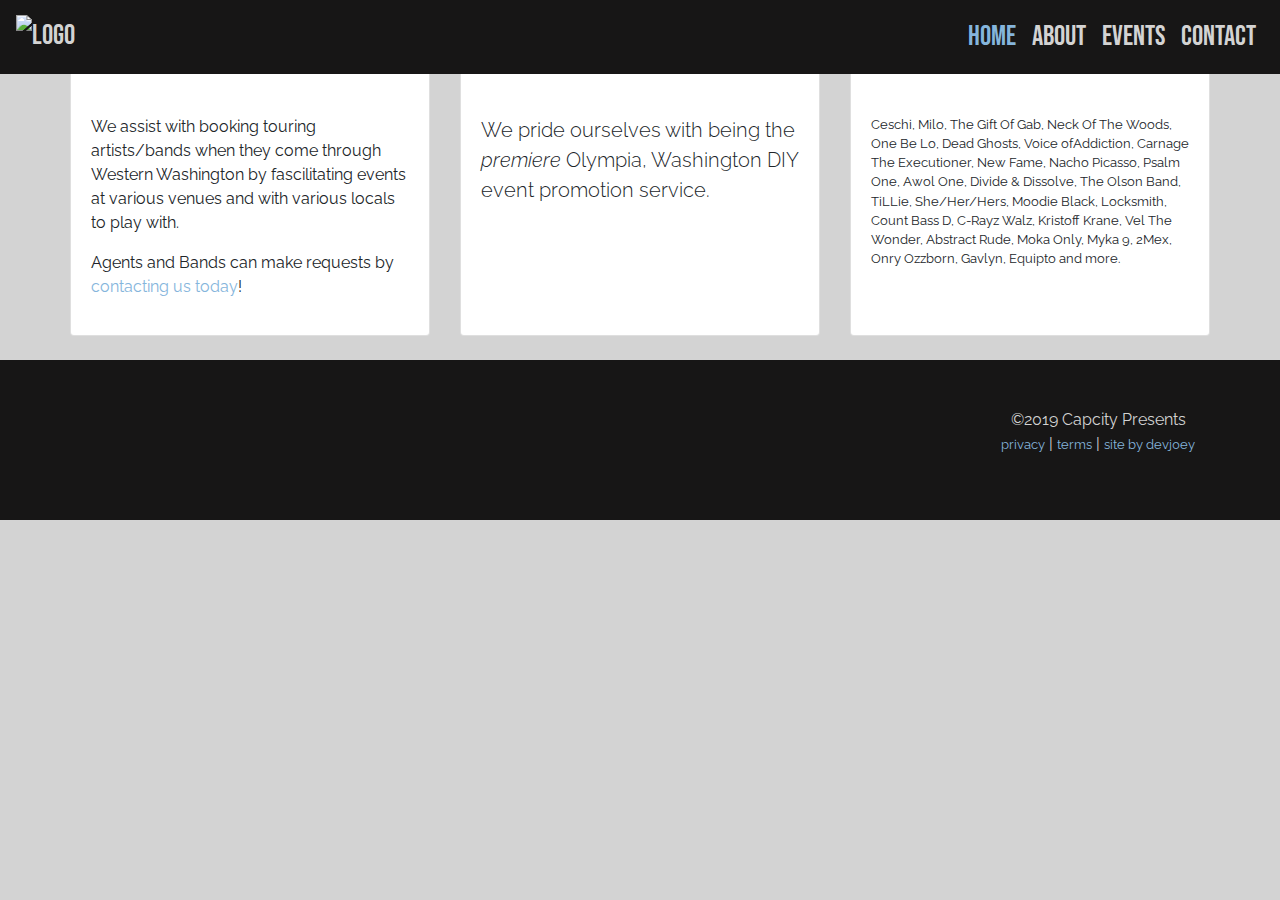
==== index.html @ 7b3a49d0 "meh" ====
<!DOCTYPE html>
<html lang="en">

<head>

  <!-- Global site tag (gtag.js) - Google Analytics -->
  <script async src="https://www.googletagmanager.com/gtag/js?id=G-R6LC0SSMJD"></script>
  <script>
    window.dataLayer = window.dataLayer || [];

    function gtag() {
      dataLayer.push(arguments);
    }
    gtag('js', new Date());

    gtag('config', 'G-R6LC0SSMJD');
  </script>

  <meta charset="utf-8">
  <meta http-equiv="X-UA-Compatible" content="IE=edge">
  <meta name=viewport content="width=device-width, initial-scale=1">
  <meta name="description" content="Official Website for CapCity Presents">
  <meta name='author' content='devj0ey'>
  <title>CapCity Presents - Events</title>
  <script src="https://kit.fontawesome.com/7d85f50127.js" crossorigin="anonymous"></script>
  <link rel="apple-touch-icon" sizes="180x180" href="images/fav/apple-touch-icon.png">
  <link rel="icon" type="image/png" sizes="32x32" href="images/fav/favicon-32x32.png">
  <link rel="icon" type="image/png" sizes="16x16" href="images/fav/favicon-16x16.png">
  <link rel="manifest" href="images/fav/site.webmanifest">
  <link href="vendor/bootstrap/css/bootstrap.min.css" rel="stylesheet">
  <link href="https://fonts.googleapis.com/css?family=Bebas+Neue|Raleway&display=swap" rel="stylesheet">
  <link href="css/modern-business.css" rel="stylesheet">
  <link href="css/style.css" rel="stylesheet">

</head>

<!--MADE FOR YA BOY REMEX BY JOEY WITH LOVE-->
  <body class='m-0 p-0 pageContent'>
    <!-- navigation -->

    <nav class="navbar navbar-expand-md navbar-custom fixed-top">
      <a href="#" class="navbar-brand"><img src='logo/opt-320/logo-txt-wht.png' width='100px' height='auto'
          alt='logo'></a>
      <button class="navbar-toggler navbar-dark" type="button" data-toggle="collapse" data-target="#navi"
        aria-controls="navbarResponsive" aria-expanded="false" aria-label="Toggle navigation">
        <span class="navbar-toggler-icon"></span>
      </button>
      <div id='navi' class="navbar-collapse collapse justify-content-stretch">
        <div class="navbar-nav ml-auto">
          <a class='nav-item nav-link active' href='#'>Home</a>
          <a class='nav-item nav-link' href='about.html'>About</a>
          <a class='nav-item nav-link' href='events.html'>Events</a>
          <a class='nav-item nav-link' href='contact.html'>Contact</a>
        </div>
      </div>
    </nav>

    <main>

      <!-- header -->
      <header>
        <div id="carouselExampleIndicators" class="carousel slide" data-ride="carousel">
          <ol class="carousel-indicators">
            <li data-target="#carouselExampleIndicators" data-slide-to="0" class="active"></li>
            <li data-target="#carouselExampleIndicators" data-slide-to="1"></li>
            <li data-target="#carouselExampleIndicators" data-slide-to="2"></li>
          </ol>

          <!-- Wrapper for slides -->
          <div class="carousel-inner" role="listbox">
            <div class="carousel-item active" style="background-image: url('images/c_1.png')">
              <div class="carousel-caption d-none d-md-block">
              </div>
            </div>
            <div class="carousel-item" style="background-image: url('images/c_2.png')">
              <div class="carousel-caption d-none d-md-block">
              </div>
            </div>
            <div class="carousel-item" style="background-image: url('images/c_3.png')">
              <div class="carousel-caption d-none d-md-block">
              </div>
            </div>
          </div>

          <a class="carousel-control-prev" href="#carouselExampleIndicators" role="button" data-slide="prev">
            <span class="carousel-control-prev-icon" aria-hidden="true"></span>
            <span class="sr-only">Previous</span>
          </a>
          <a class="carousel-control-next" href="#carouselExampleIndicators" role="button" data-slide="next">
            <span class="carousel-control-next-icon" aria-hidden="true"></span>
            <span class="sr-only">Next</span>
          </a>
        </div>
      </header>

      <!-- Page Content -->
      <article>
        <section class='pt-3 pr-0 pl-0'>
          <div class='container p-0'>
            <div class="row">
              <div class="col-md-4 mb-4">
                <div class="card h-100">
                  <h4 class="card-header homeCards">What We Do</h4>
                  <a href="#"><img class="card-img-top" src="images/1-1.png" alt=""></a>
                  <div class="card-body">
                    <p class="card-text">We assist with booking touring artists/bands when they come through Western
                      Washington by fascilitating events at various venues and with various locals to play with.</p>
                    <p>Agents and Bands can make requests by <a href='contact.html'>contacting us
                        today</a>!</p>
                  </div>
                </div>
              </div>
              <div class="col-md-4 mb-4">
                <div class="card h-100">
                  <h4 class="card-header homeCards">Events</h4>
                  <a href="#"><img class="card-img-top" src="images/1-2.png" alt=""></a>
                  <div class="card-body">
                    <p class="card-text lead">We pride ourselves with being the <em>premiere</em> Olympia, Washington
                      DIY event promotion service.</p>
                  </div>
                </div>
              </div>
              <div class="col-md-4 mb-4">
                <div class="card h-100">
                  <h4 class="card-header homeCards">Notable Past Shows</h4>
                  <a href="#"><img class="card-img-top" src="images/1-3.png" alt=""></a>
                  <div class="card-body">
                    <p class="card-text small">Ceschi, Milo, The Gift Of Gab, Neck Of The Woods, One Be Lo, Dead Ghosts,
                      Voice ofAddiction, Carnage The Executioner, New Fame, Nacho Picasso, Psalm One, Awol One, Divide &
                      Dissolve, The
                      Olson Band, TiLLie, She/Her/Hers, Moodie Black, Locksmith, Count Bass D, C-Rayz Walz, Kristoff
                      Krane,
                      Vel The Wonder, Abstract Rude, Moka Only, Myka 9, 2Mex, Onry Ozzborn, Gavlyn, Equipto and more.
                    </p>
                  </div>
                </div>
              </div>
            </div>
          </div>
        </section>
      </article>
    </main>

    <!-- Footer -->
    <footer class="py-5 footer-custom">
      <div class="container footer-split">
        <p>
          <a href='https://www.facebook.com/capcitypresents/' target='_blank'><i class="fab fa-facebook-square"></i></a>
          <a href='https://www.twitter.com/capcitypresents/' target='_blank'><i class="fab fa-twitter-square"></i></a>
          <a href='https://www.instagram.com/capcitypresents/' target='_blank'><i class="fab fa-instagram"></i></a></p>
        <p class='footer-right'>&copy;2019 Capcity Presents<br>
          <a href='privacy.html'>privacy</a> | <a href='tos.html'>terms</a> | <a href='https://github.com/devj0ey/'
            target='_blank'>site
            by devj0ey</a></p>
      </div>
    </footer>

    <!-- Bootstrap core JavaScript -->
    <script src="vendor/jquery/jquery.min.js"></script>
    <script src="vendor/bootstrap/js/bootstrap.bundle.min.js"></script>

  </body>

</html>
---- css/style.css ----
/* Color Theme

Eerie Black - #171616
Jet - #303030
Light Gray - #d3d3d3
Light Cobalt Blue - #85b5dc
White - #ffffff */

body {
    font-family: 'Raleway', sans-serif;
}

body a:hover {
    color: black;
}

a {
    color: #85b5dc;
}

a:hover {
    color: white;
}

a:active {
    color: white;
}

h1,
h2,
h3,
h4,
h5,
h6 {
    font-family: 'Bebas Neue', sans-serif;
}

p {
    font-family: 'Raleway', sans-serif;
}

img {
    max-width: 100%;
    height: auto;
}

i {
    font-size: 2.5rem;
    color: #85b5dc;
}

i:hover {
    color: white;
}

.helpmegod {
    width: 100%;
}

.dat404style a {
    color: #171616;
}

.dat404style a:hover {
    color: white;
}

.dat404style a:active {
    color: white;
}

.breadcrumb {
    background-color: #85b5dc;
}

.bread-space {
    margin-top: 45px;
    padding-top: 10px;
}

.breadcrumb-item a {
    color: #171616;
    text-decoration: none;
}

.breadcrumb-item a:hover {
    color: white;
}

.breadcrumb-item.active {
    color: #171616 !important;
}

.nav-item.active {
    color: #85b5dc;
}

.navbar-custom {
    background-color: #171616;
}

.navbar-custom a {
    font-family: 'Bebas Neue', sans-serif;
    font-size: 1.75rem;
    color: #d3d3d3;
}

.navbar-custom a:hover {
    color: white;
}

.pageContent {
    background-color: #d3d3d3;
}

.pageContentDark {
    margin: 0px;
    padding: 0px;
    background-color: #171616;
    color: white;
}

.eventsbg {
    background: url(../images/collage-min.png) center center no-repeat;
    background-size: cover;
    width: 100%;
    padding-top: 10px;
    padding-bottom: 10px;
}

.centerContent {
    text-align: center;
}

.homeCards {
    background-color: #85b5dc;
}

.datForm {
    display: flex;
    justify-content: space-between;
}

.contactSplit {
    flex: 1 1 auto;
    max-width: 100%;
}

.godhelpmethisoneisstupid {
    margin-block-end: 0px;
}

.btn-custom {
    background-color: #85b5dc;
    color: #171616;
    font-family: 'Bebas Neue', sans-serif;
    font-size: 1.2rem;
}

.btn-custom:hover {
    background-color: white;
    color: #171616;
}

.footer-custom {
    background-color: #171616;
}

.footer-split {
    display: flex;
    justify-content: space-between;
    color: #d3d3d3;
}

.footer-right {
    text-align: center;
}

.footer-right a {
    font-size: 0.8rem;
}

.footer-right a:hover {
    text-decoration: none;
    color: white;
}

.footer-right a:active {
    text-decoration: none;
    color: white;
}

.footer-fix a {
    color: #85b5dc;
    text-decoration: none;
}

.footer-fix a:hover {
    color: white;
}

.footer-fix a:active {
    color: white;
}
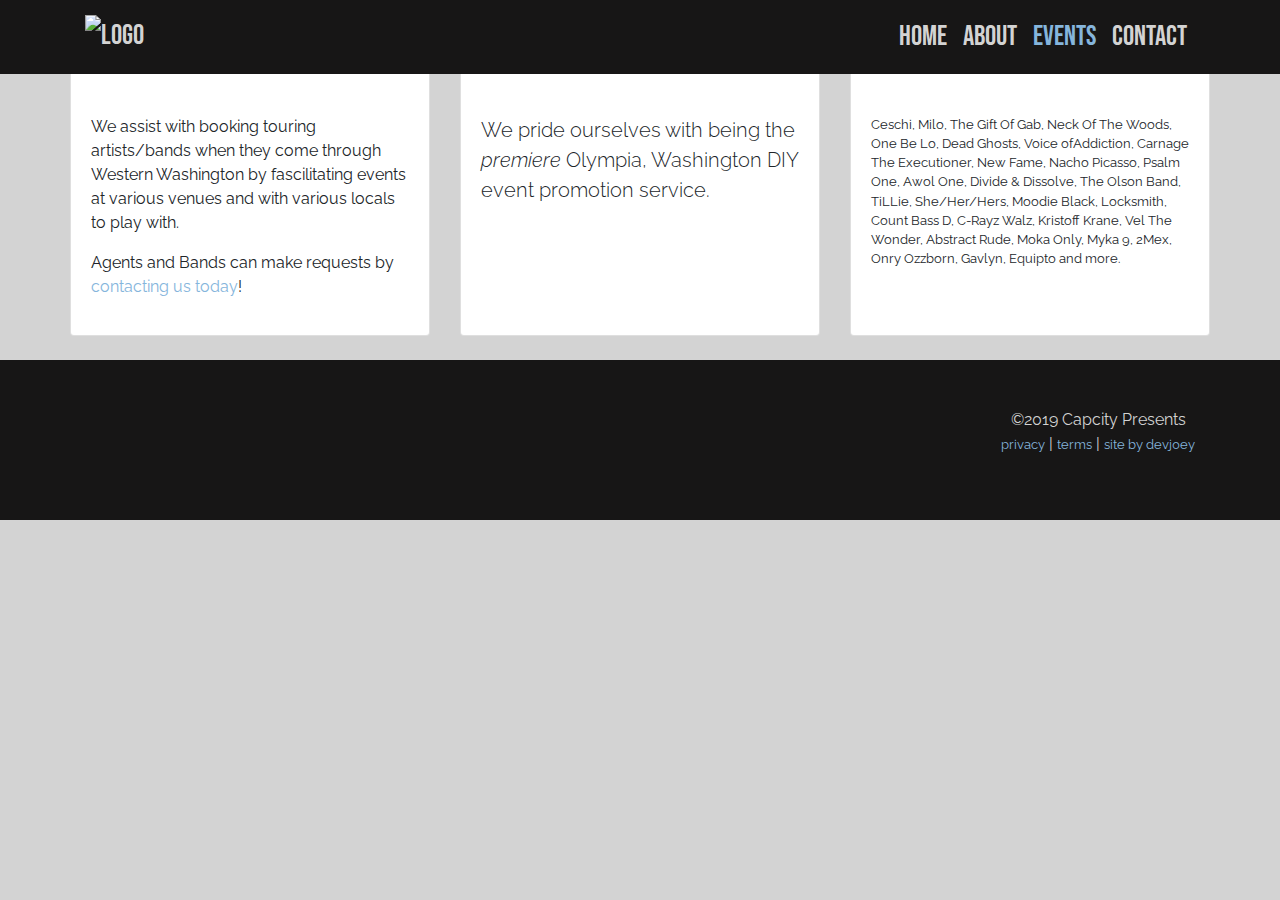
==== commit 4a69c00d: "fin" ====
--- a/index.html
+++ b/index.html
@@ -35,11 +35,12 @@
 </head>
 
 <!--MADE FOR YA BOY REMEX BY JOEY WITH LOVE-->
-  <body class='m-0 p-0 pageContent'>
-    <!-- navigation -->
+  <body class='pageContent'>
 
-    <nav class="navbar navbar-expand-md navbar-custom fixed-top">
-      <a href="#" class="navbar-brand"><img src='logo/opt-320/logo-txt-wht.png' width='100px' height='auto'
+  <!--navigation-->
+  <nav class="navbar navbar-expand-md navbar-custom fixed-top">
+    <div class='container'>
+      <a href="index.html" class="navbar-brand"><img src='logo/opt-320/logo-txt-wht.png' width='100px' height='auto'
           alt='logo'></a>
       <button class="navbar-toggler navbar-dark" type="button" data-toggle="collapse" data-target="#navi"
         aria-controls="navbarResponsive" aria-expanded="false" aria-label="Toggle navigation">
@@ -47,13 +48,14 @@
       </button>
       <div id='navi' class="navbar-collapse collapse justify-content-stretch">
         <div class="navbar-nav ml-auto">
-          <a class='nav-item nav-link active' href='#'>Home</a>
+          <a class='nav-item nav-link' href='index.html'>Home</a>
           <a class='nav-item nav-link' href='about.html'>About</a>
-          <a class='nav-item nav-link' href='events.html'>Events</a>
+          <a class='nav-item nav-link active' href='#'>Events</a>
           <a class='nav-item nav-link' href='contact.html'>Contact</a>
         </div>
       </div>
-    </nav>
+    </div>
+  </nav>
 
     <main>
 
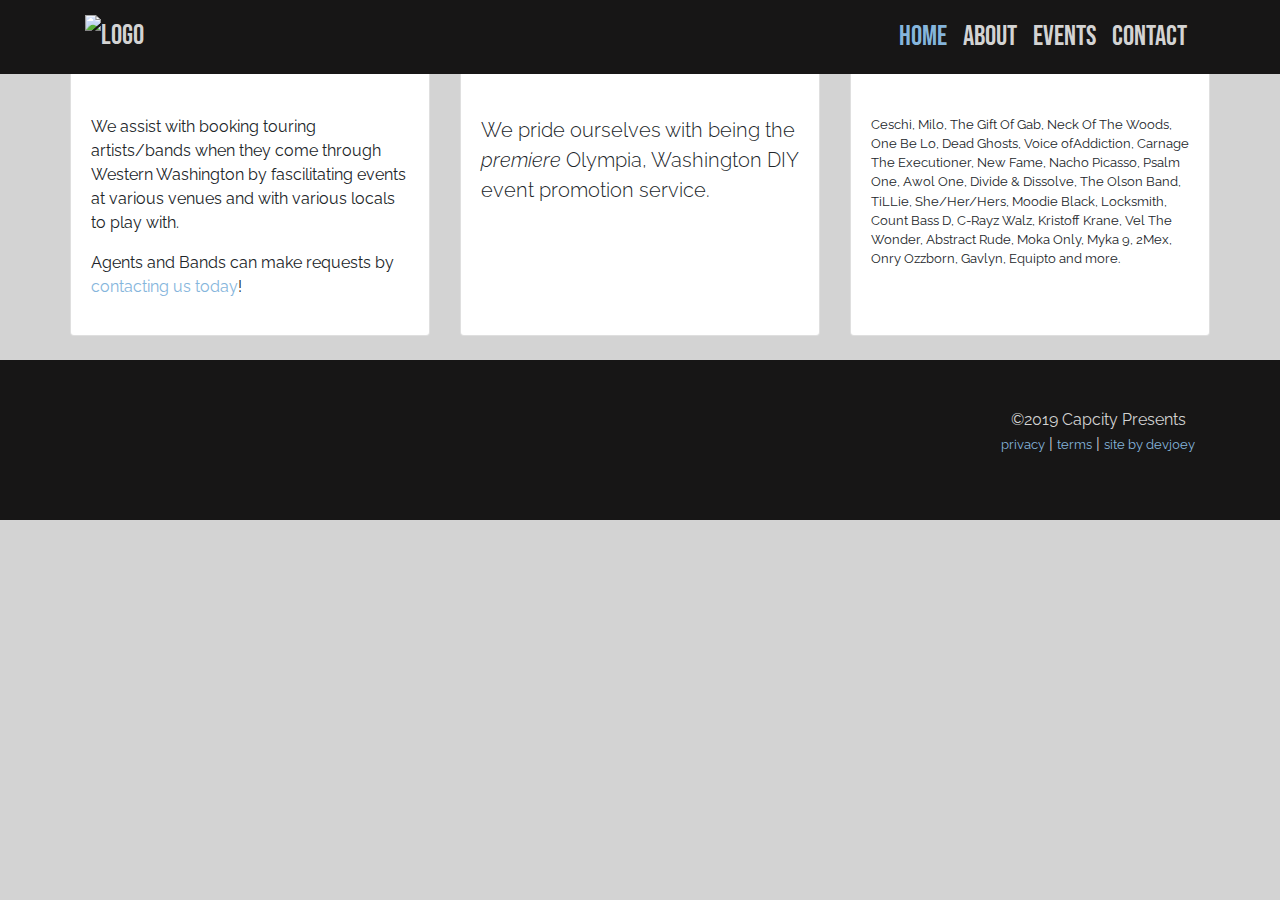
==== commit c9f01a0e: "Update index.html" ====
--- a/index.html
+++ b/index.html
@@ -21,7 +21,7 @@
   <meta name=viewport content="width=device-width, initial-scale=1">
   <meta name="description" content="Official Website for CapCity Presents">
   <meta name='author' content='devj0ey'>
-  <title>CapCity Presents - Events</title>
+  <title>CapCity Presents - Home</title>
   <script src="https://kit.fontawesome.com/7d85f50127.js" crossorigin="anonymous"></script>
   <link rel="apple-touch-icon" sizes="180x180" href="images/fav/apple-touch-icon.png">
   <link rel="icon" type="image/png" sizes="32x32" href="images/fav/favicon-32x32.png">
@@ -48,9 +48,9 @@
       </button>
       <div id='navi' class="navbar-collapse collapse justify-content-stretch">
         <div class="navbar-nav ml-auto">
-          <a class='nav-item nav-link' href='index.html'>Home</a>
+          <a class='nav-item nav-link active' href='#'>Home</a>
           <a class='nav-item nav-link' href='about.html'>About</a>
-          <a class='nav-item nav-link active' href='#'>Events</a>
+          <a class='nav-item nav-link' href='events.html'>Events</a>
           <a class='nav-item nav-link' href='contact.html'>Contact</a>
         </div>
       </div>
@@ -163,4 +163,4 @@
 
   </body>
 
-</html>+</html>
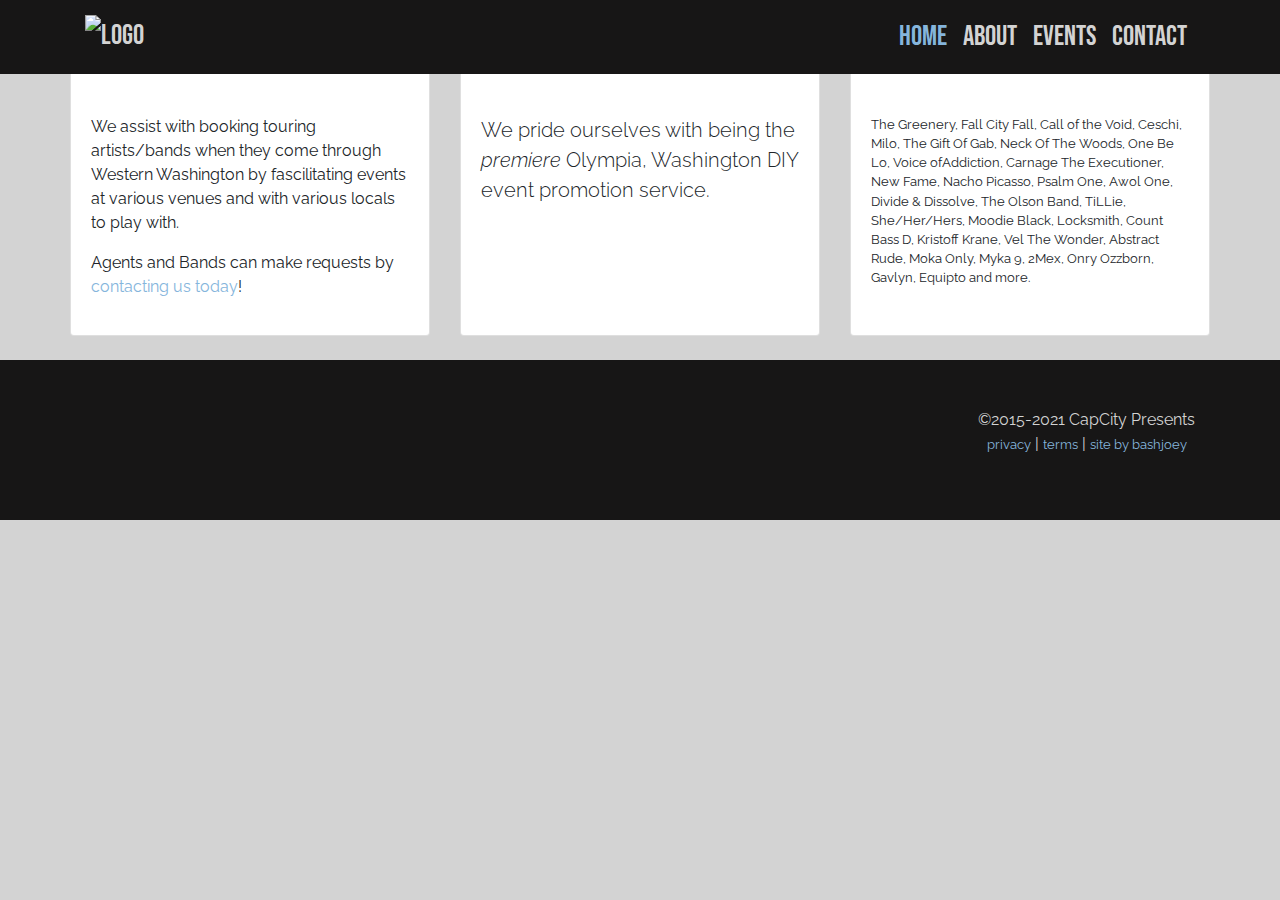
==== commit 39b32410: "artist edits" ====
--- a/index.html
+++ b/index.html
@@ -20,7 +20,7 @@
   <meta http-equiv="X-UA-Compatible" content="IE=edge">
   <meta name=viewport content="width=device-width, initial-scale=1">
   <meta name="description" content="Official Website for CapCity Presents">
-  <meta name='author' content='devj0ey'>
+  <meta name='author' content='bashjoey'>
   <title>CapCity Presents - Home</title>
   <script src="https://kit.fontawesome.com/7d85f50127.js" crossorigin="anonymous"></script>
   <link rel="apple-touch-icon" sizes="180x180" href="images/fav/apple-touch-icon.png">
@@ -35,7 +35,8 @@
 </head>
 
 <!--MADE FOR YA BOY REMEX BY JOEY WITH LOVE-->
-  <body class='pageContent'>
+
+<body class='pageContent'>
 
   <!--navigation-->
   <nav class="navbar navbar-expand-md navbar-custom fixed-top">
@@ -57,110 +58,111 @@
     </div>
   </nav>
 
-    <main>
+  <main>
 
-      <!-- header -->
-      <header>
-        <div id="carouselExampleIndicators" class="carousel slide" data-ride="carousel">
-          <ol class="carousel-indicators">
-            <li data-target="#carouselExampleIndicators" data-slide-to="0" class="active"></li>
-            <li data-target="#carouselExampleIndicators" data-slide-to="1"></li>
-            <li data-target="#carouselExampleIndicators" data-slide-to="2"></li>
-          </ol>
+    <!-- header -->
+    <header>
+      <div id="carouselExampleIndicators" class="carousel slide" data-ride="carousel">
+        <ol class="carousel-indicators">
+          <li data-target="#carouselExampleIndicators" data-slide-to="0" class="active"></li>
+          <li data-target="#carouselExampleIndicators" data-slide-to="1"></li>
+          <li data-target="#carouselExampleIndicators" data-slide-to="2"></li>
+        </ol>
 
-          <!-- Wrapper for slides -->
-          <div class="carousel-inner" role="listbox">
-            <div class="carousel-item active" style="background-image: url('images/c_1.png')">
-              <div class="carousel-caption d-none d-md-block">
+        <!-- Wrapper for slides -->
+        <div class="carousel-inner" role="listbox">
+          <div class="carousel-item active" style="background-image: url('images/c_1.png')">
+            <div class="carousel-caption d-none d-md-block">
+            </div>
+          </div>
+          <div class="carousel-item" style="background-image: url('images/c_2.png')">
+            <div class="carousel-caption d-none d-md-block">
+            </div>
+          </div>
+          <div class="carousel-item" style="background-image: url('images/c_3.png')">
+            <div class="carousel-caption d-none d-md-block">
+            </div>
+          </div>
+        </div>
+
+        <a class="carousel-control-prev" href="#carouselExampleIndicators" role="button" data-slide="prev">
+          <span class="carousel-control-prev-icon" aria-hidden="true"></span>
+          <span class="sr-only">Previous</span>
+        </a>
+        <a class="carousel-control-next" href="#carouselExampleIndicators" role="button" data-slide="next">
+          <span class="carousel-control-next-icon" aria-hidden="true"></span>
+          <span class="sr-only">Next</span>
+        </a>
+      </div>
+    </header>
+
+    <!-- Page Content -->
+    <article>
+      <section class='pt-3 pr-0 pl-0'>
+        <div class='container p-0'>
+          <div class="row">
+            <div class="col-md-4 mb-4">
+              <div class="card h-100">
+                <h4 class="card-header homeCards">What We Do</h4>
+                <a href="#"><img class="card-img-top" src="images/1-1.png" alt=""></a>
+                <div class="card-body">
+                  <p class="card-text">We assist with booking touring artists/bands when they come through Western
+                    Washington by fascilitating events at various venues and with various locals to play with.</p>
+                  <p>Agents and Bands can make requests by <a href='contact.html'>contacting us
+                      today</a>!</p>
+                </div>
               </div>
             </div>
-            <div class="carousel-item" style="background-image: url('images/c_2.png')">
-              <div class="carousel-caption d-none d-md-block">
+            <div class="col-md-4 mb-4">
+              <div class="card h-100">
+                <h4 class="card-header homeCards">Events</h4>
+                <a href="#"><img class="card-img-top" src="images/1-2.png" alt=""></a>
+                <div class="card-body">
+                  <p class="card-text lead">We pride ourselves with being the <em>premiere</em> Olympia, Washington
+                    DIY event promotion service.</p>
+                </div>
               </div>
             </div>
-            <div class="carousel-item" style="background-image: url('images/c_3.png')">
-              <div class="carousel-caption d-none d-md-block">
-              </div>
-            </div>
-          </div>
-
-          <a class="carousel-control-prev" href="#carouselExampleIndicators" role="button" data-slide="prev">
-            <span class="carousel-control-prev-icon" aria-hidden="true"></span>
-            <span class="sr-only">Previous</span>
-          </a>
-          <a class="carousel-control-next" href="#carouselExampleIndicators" role="button" data-slide="next">
-            <span class="carousel-control-next-icon" aria-hidden="true"></span>
-            <span class="sr-only">Next</span>
-          </a>
-        </div>
-      </header>
-
-      <!-- Page Content -->
-      <article>
-        <section class='pt-3 pr-0 pl-0'>
-          <div class='container p-0'>
-            <div class="row">
-              <div class="col-md-4 mb-4">
-                <div class="card h-100">
-                  <h4 class="card-header homeCards">What We Do</h4>
-                  <a href="#"><img class="card-img-top" src="images/1-1.png" alt=""></a>
-                  <div class="card-body">
-                    <p class="card-text">We assist with booking touring artists/bands when they come through Western
-                      Washington by fascilitating events at various venues and with various locals to play with.</p>
-                    <p>Agents and Bands can make requests by <a href='contact.html'>contacting us
-                        today</a>!</p>
-                  </div>
-                </div>
-              </div>
-              <div class="col-md-4 mb-4">
-                <div class="card h-100">
-                  <h4 class="card-header homeCards">Events</h4>
-                  <a href="#"><img class="card-img-top" src="images/1-2.png" alt=""></a>
-                  <div class="card-body">
-                    <p class="card-text lead">We pride ourselves with being the <em>premiere</em> Olympia, Washington
-                      DIY event promotion service.</p>
-                  </div>
-                </div>
-              </div>
-              <div class="col-md-4 mb-4">
-                <div class="card h-100">
-                  <h4 class="card-header homeCards">Notable Past Shows</h4>
-                  <a href="#"><img class="card-img-top" src="images/1-3.png" alt=""></a>
-                  <div class="card-body">
-                    <p class="card-text small">Ceschi, Milo, The Gift Of Gab, Neck Of The Woods, One Be Lo, Dead Ghosts,
-                      Voice ofAddiction, Carnage The Executioner, New Fame, Nacho Picasso, Psalm One, Awol One, Divide &
-                      Dissolve, The
-                      Olson Band, TiLLie, She/Her/Hers, Moodie Black, Locksmith, Count Bass D, C-Rayz Walz, Kristoff
-                      Krane,
-                      Vel The Wonder, Abstract Rude, Moka Only, Myka 9, 2Mex, Onry Ozzborn, Gavlyn, Equipto and more.
-                    </p>
-                  </div>
+            <div class="col-md-4 mb-4">
+              <div class="card h-100">
+                <h4 class="card-header homeCards">Notable Past Shows</h4>
+                <a href="#"><img class="card-img-top" src="images/1-3.png" alt=""></a>
+                <div class="card-body">
+                  <p class="card-text small">The Greenery, Fall City Fall, Call of the Void, Ceschi, Milo, The Gift Of
+                    Gab, Neck Of The Woods, One Be Lo,
+                    Voice ofAddiction, Carnage The Executioner, New Fame, Nacho Picasso, Psalm One, Awol One, Divide &
+                    Dissolve, The
+                    Olson Band, TiLLie, She/Her/Hers, Moodie Black, Locksmith, Count Bass D, Kristoff
+                    Krane,
+                    Vel The Wonder, Abstract Rude, Moka Only, Myka 9, 2Mex, Onry Ozzborn, Gavlyn, Equipto and more.
+                  </p>
                 </div>
               </div>
             </div>
           </div>
-        </section>
-      </article>
-    </main>
+        </div>
+      </section>
+    </article>
+  </main>
 
-    <!-- Footer -->
-    <footer class="py-5 footer-custom">
-      <div class="container footer-split">
-        <p>
-          <a href='https://www.facebook.com/capcitypresents/' target='_blank'><i class="fab fa-facebook-square"></i></a>
-          <a href='https://www.twitter.com/capcitypresents/' target='_blank'><i class="fab fa-twitter-square"></i></a>
-          <a href='https://www.instagram.com/capcitypresents/' target='_blank'><i class="fab fa-instagram"></i></a></p>
-        <p class='footer-right'>&copy;2019 Capcity Presents<br>
-          <a href='privacy.html'>privacy</a> | <a href='tos.html'>terms</a> | <a href='https://github.com/devj0ey/'
-            target='_blank'>site
-            by devj0ey</a></p>
-      </div>
-    </footer>
+  <!-- Footer -->
+  <footer class="py-5 footer-custom">
+    <div class="container footer-split">
+      <p>
+        <a href='https://www.facebook.com/capcitypresents/' target='_blank'><i class="fab fa-facebook-square"></i></a>
+        <a href='https://www.twitter.com/capcitypresents/' target='_blank'><i class="fab fa-twitter-square"></i></a>
+        <a href='https://www.instagram.com/capcitypresents/' target='_blank'><i class="fab fa-instagram"></i></a></p>
+      <p class='footer-right'>&copy;2015-2021 CapCity Presents<br>
+        <a href='privacy.html'>privacy</a> | <a href='tos.html'>terms</a> | <a href='https://github.com/bashjoey/'
+          target='_blank'>site
+          by bashjoey</a></p>
+    </div>
+  </footer>
 
-    <!-- Bootstrap core JavaScript -->
-    <script src="vendor/jquery/jquery.min.js"></script>
-    <script src="vendor/bootstrap/js/bootstrap.bundle.min.js"></script>
+  <!-- Bootstrap core JavaScript -->
+  <script src="vendor/jquery/jquery.min.js"></script>
+  <script src="vendor/bootstrap/js/bootstrap.bundle.min.js"></script>
 
-  </body>
+</body>
 
 </html>
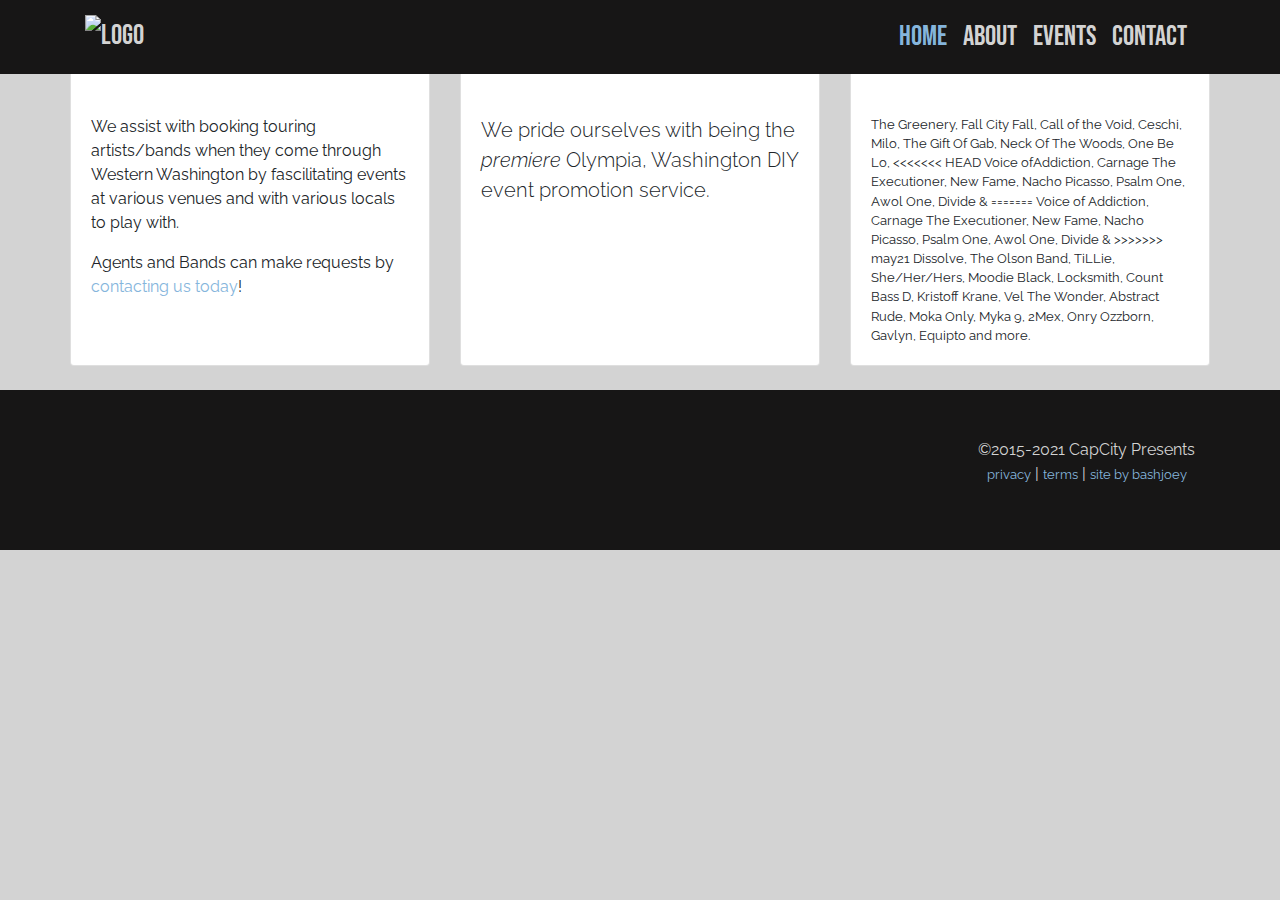
==== commit ac21be6b: "widget fallback" ====
--- a/index.html
+++ b/index.html
@@ -130,7 +130,11 @@
                 <div class="card-body">
                   <p class="card-text small">The Greenery, Fall City Fall, Call of the Void, Ceschi, Milo, The Gift Of
                     Gab, Neck Of The Woods, One Be Lo,
+<<<<<<< HEAD
                     Voice ofAddiction, Carnage The Executioner, New Fame, Nacho Picasso, Psalm One, Awol One, Divide &
+=======
+                    Voice of Addiction, Carnage The Executioner, New Fame, Nacho Picasso, Psalm One, Awol One, Divide &
+>>>>>>> may21
                     Dissolve, The
                     Olson Band, TiLLie, She/Her/Hers, Moodie Black, Locksmith, Count Bass D, Kristoff
                     Krane,
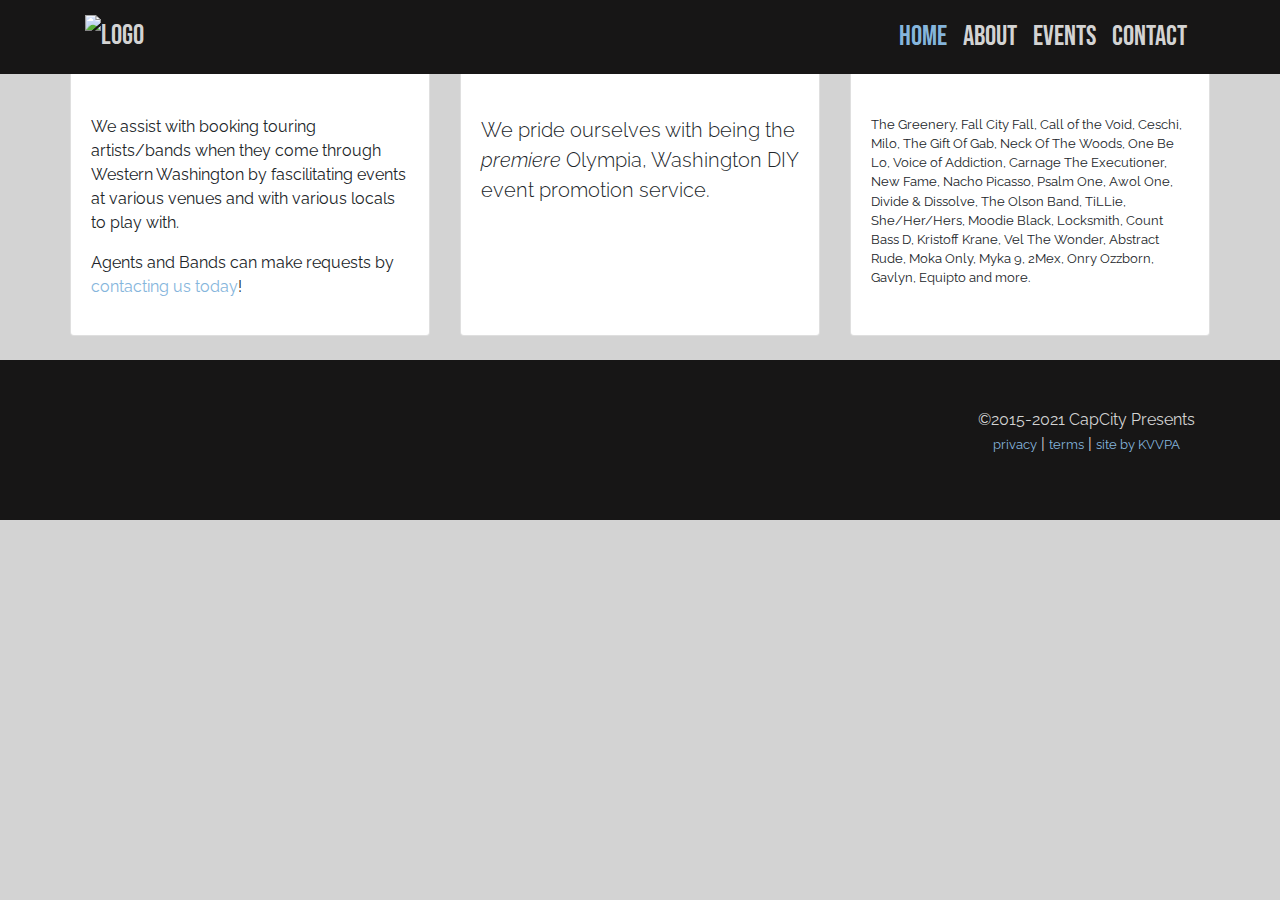
==== commit b65e9433: "author alias change" ====
--- a/index.html
+++ b/index.html
@@ -20,7 +20,7 @@
   <meta http-equiv="X-UA-Compatible" content="IE=edge">
   <meta name=viewport content="width=device-width, initial-scale=1">
   <meta name="description" content="Official Website for CapCity Presents">
-  <meta name='author' content='bashjoey'>
+  <meta name='author' content='KVVPA'>
   <title>CapCity Presents - Home</title>
   <script src="https://kit.fontawesome.com/7d85f50127.js" crossorigin="anonymous"></script>
   <link rel="apple-touch-icon" sizes="180x180" href="images/fav/apple-touch-icon.png">
@@ -130,11 +130,7 @@
                 <div class="card-body">
                   <p class="card-text small">The Greenery, Fall City Fall, Call of the Void, Ceschi, Milo, The Gift Of
                     Gab, Neck Of The Woods, One Be Lo,
-<<<<<<< HEAD
-                    Voice ofAddiction, Carnage The Executioner, New Fame, Nacho Picasso, Psalm One, Awol One, Divide &
-=======
                     Voice of Addiction, Carnage The Executioner, New Fame, Nacho Picasso, Psalm One, Awol One, Divide &
->>>>>>> may21
                     Dissolve, The
                     Olson Band, TiLLie, She/Her/Hers, Moodie Black, Locksmith, Count Bass D, Kristoff
                     Krane,
@@ -157,9 +153,9 @@
         <a href='https://www.twitter.com/capcitypresents/' target='_blank'><i class="fab fa-twitter-square"></i></a>
         <a href='https://www.instagram.com/capcitypresents/' target='_blank'><i class="fab fa-instagram"></i></a></p>
       <p class='footer-right'>&copy;2015-2021 CapCity Presents<br>
-        <a href='privacy.html'>privacy</a> | <a href='tos.html'>terms</a> | <a href='https://github.com/bashjoey/'
+        <a href='privacy.html'>privacy</a> | <a href='tos.html'>terms</a> | <a href='https://github.com/kvvpa/'
           target='_blank'>site
-          by bashjoey</a></p>
+          by KVVPA</a></p>
     </div>
   </footer>
 
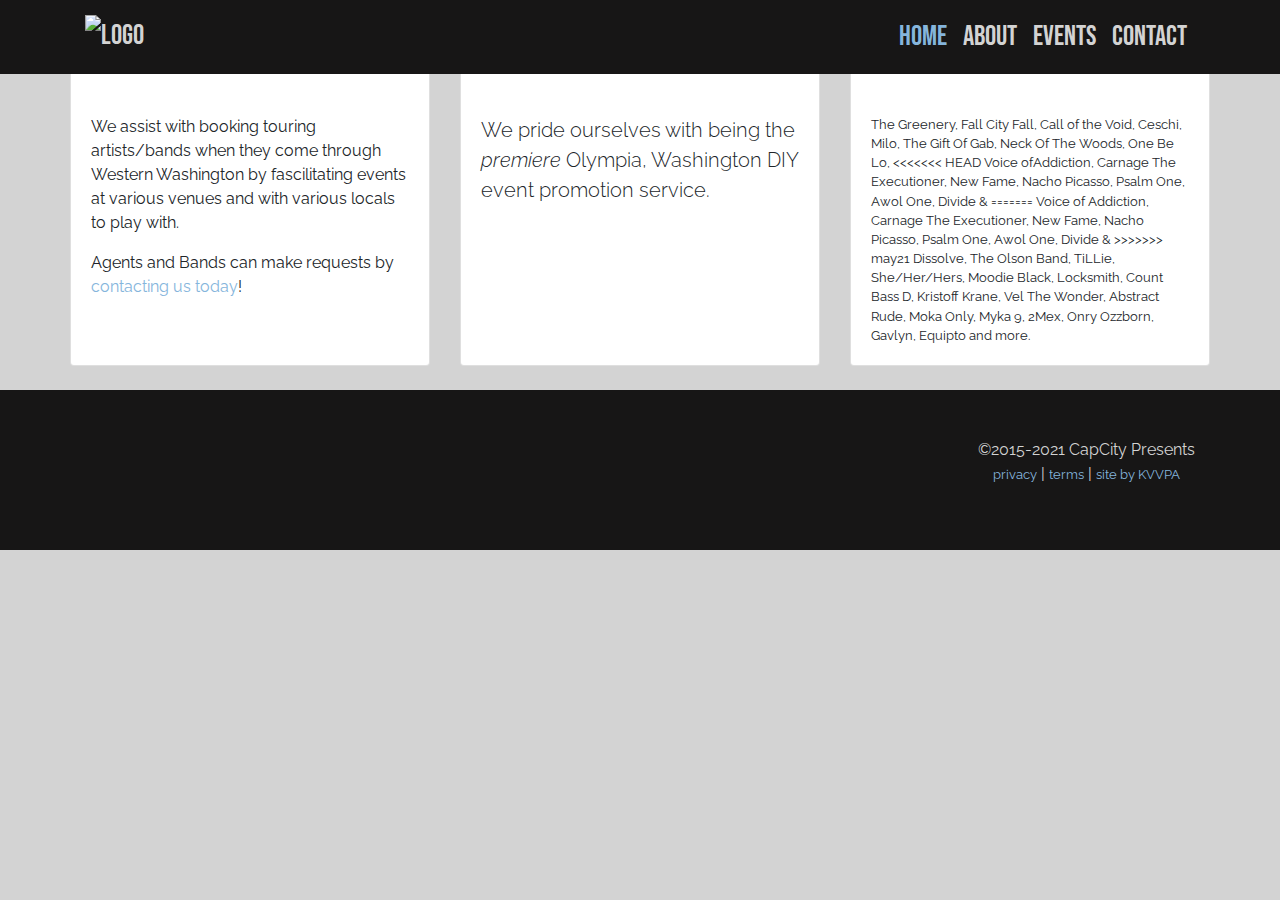
==== commit 727d8a22: "Merge branch 'may21'" ====
--- a/index.html
+++ b/index.html
@@ -130,7 +130,11 @@
                 <div class="card-body">
                   <p class="card-text small">The Greenery, Fall City Fall, Call of the Void, Ceschi, Milo, The Gift Of
                     Gab, Neck Of The Woods, One Be Lo,
+<<<<<<< HEAD
+                    Voice ofAddiction, Carnage The Executioner, New Fame, Nacho Picasso, Psalm One, Awol One, Divide &
+=======
                     Voice of Addiction, Carnage The Executioner, New Fame, Nacho Picasso, Psalm One, Awol One, Divide &
+>>>>>>> may21
                     Dissolve, The
                     Olson Band, TiLLie, She/Her/Hers, Moodie Black, Locksmith, Count Bass D, Kristoff
                     Krane,
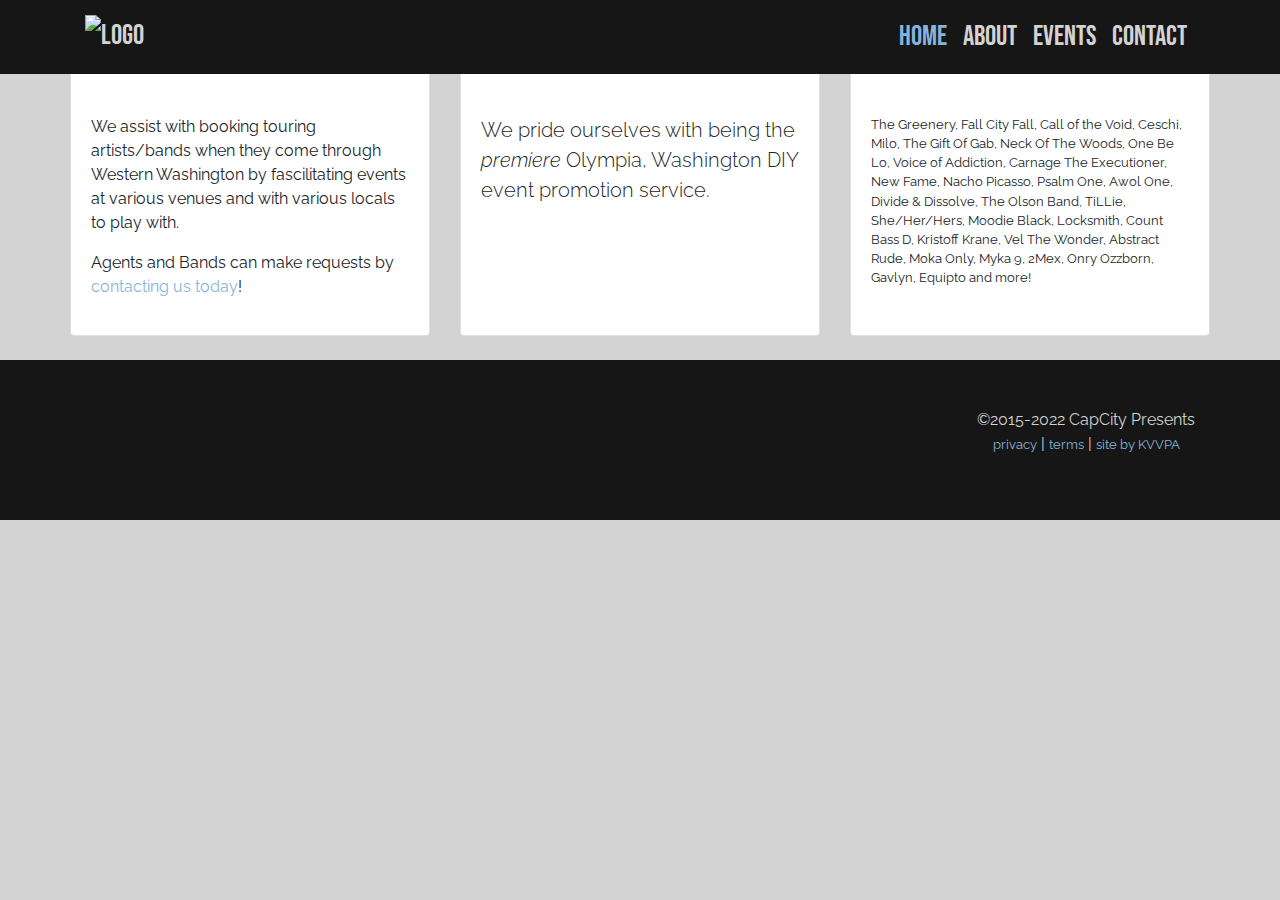
==== commit 0a880088: "site by kvvpa updated" ====
--- a/index.html
+++ b/index.html
@@ -130,15 +130,11 @@
                 <div class="card-body">
                   <p class="card-text small">The Greenery, Fall City Fall, Call of the Void, Ceschi, Milo, The Gift Of
                     Gab, Neck Of The Woods, One Be Lo,
-<<<<<<< HEAD
-                    Voice ofAddiction, Carnage The Executioner, New Fame, Nacho Picasso, Psalm One, Awol One, Divide &
-=======
                     Voice of Addiction, Carnage The Executioner, New Fame, Nacho Picasso, Psalm One, Awol One, Divide &
->>>>>>> may21
                     Dissolve, The
                     Olson Band, TiLLie, She/Her/Hers, Moodie Black, Locksmith, Count Bass D, Kristoff
                     Krane,
-                    Vel The Wonder, Abstract Rude, Moka Only, Myka 9, 2Mex, Onry Ozzborn, Gavlyn, Equipto and more.
+                    Vel The Wonder, Abstract Rude, Moka Only, Myka 9, 2Mex, Onry Ozzborn, Gavlyn, Equipto and more!
                   </p>
                 </div>
               </div>
@@ -156,8 +152,8 @@
         <a href='https://www.facebook.com/capcitypresents/' target='_blank'><i class="fab fa-facebook-square"></i></a>
         <a href='https://www.twitter.com/capcitypresents/' target='_blank'><i class="fab fa-twitter-square"></i></a>
         <a href='https://www.instagram.com/capcitypresents/' target='_blank'><i class="fab fa-instagram"></i></a></p>
-      <p class='footer-right'>&copy;2015-2021 CapCity Presents<br>
-        <a href='privacy.html'>privacy</a> | <a href='tos.html'>terms</a> | <a href='https://github.com/kvvpa/'
+      <p class='footer-right'>&copy;2015-2022 CapCity Presents<br>
+        <a href='privacy.html'>privacy</a> | <a href='tos.html'>terms</a> | <a href='https://github.com/kvvpa/capcitypresents'
           target='_blank'>site
           by KVVPA</a></p>
     </div>
